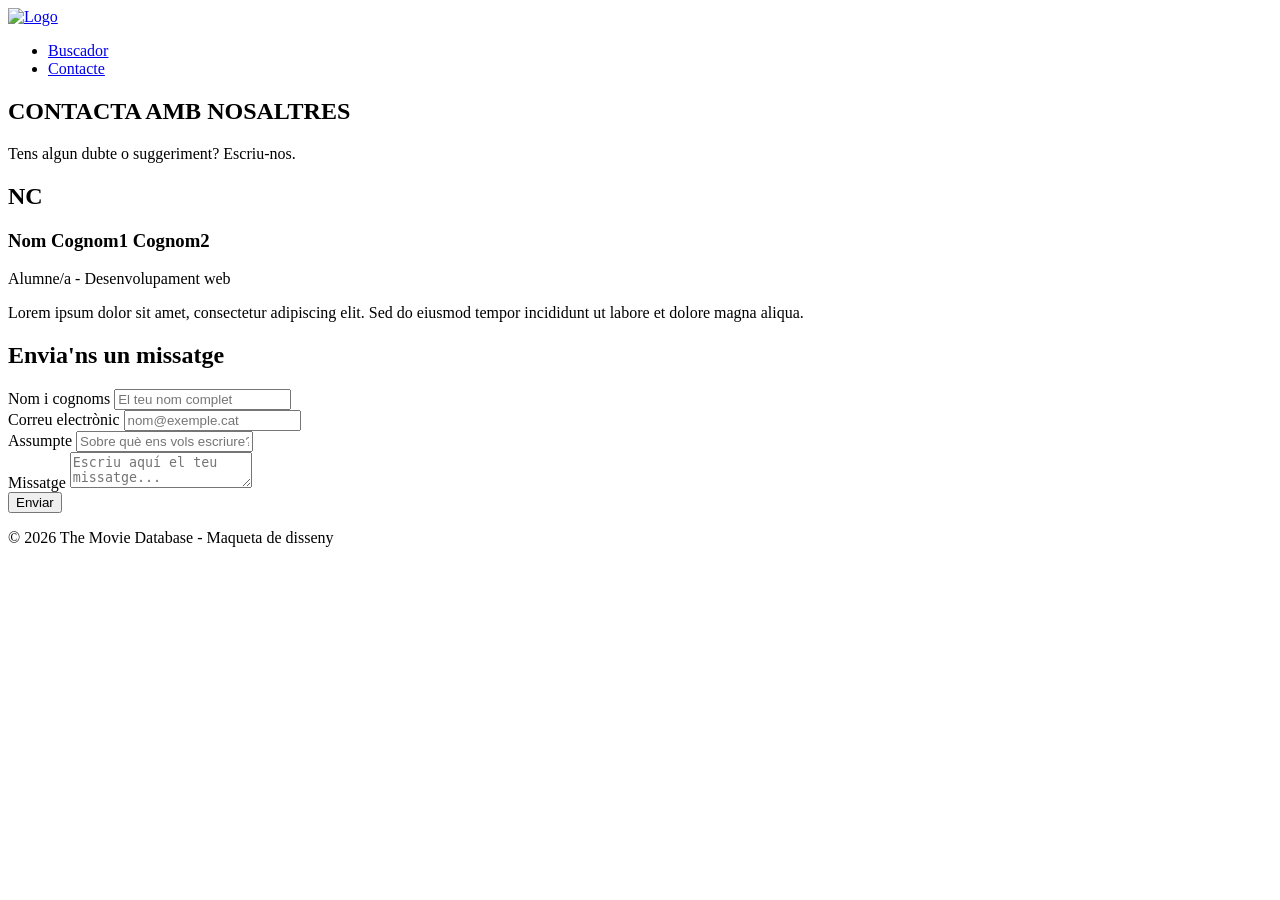
==== Activitat 2/Activitat 2.2/contacte.html @ 9b5e49f0 "He completat l'Activitat 2. No m'ha donat cap error." ====
<!doctype html>
<html lang="ca">
  <head>
    <meta charset="UTF-8" />
    <meta name="viewport" content="width=device-width, initial-scale=1.0" />
    <meta
      name="description"
      content="Contacta amb nosaltres per resoldre dubtes o enviar suggeriments sobre The Movie Database."
    />
    <link rel="icon" type="image/png" href="./favicon.png" />
    <title>TMDB - Contacte</title>
  </head>

  <body>
    <header>
      <a href="index.html">
        <img
          height="25"
          src="https://www.themoviedb.org/assets/v4/logos/v2/blue_short-8e7b30f73a4020692ccca9c88bafe5dcb6f8a62a4c6bc55cd9ba82bb2cd95f6c.svg"
          alt="Logo"
        />
      </a>

      <nav>
        <ul>
          <li><a href="index.html">Buscador</a></li>
          <li><a href="contacte.html">Contacte</a></li>
        </ul>
      </nav>
    </header>

    <main>
      <section>
        <h1>CONTACTA AMB NOSALTRES</h1>
        <p>Tens algun dubte o suggeriment? Escriu-nos.</p>
      </section>

      <section>
        <article>
          <h2>NC</h2>
          <h3>Nom Cognom1 Cognom2</h3>
          <p>Alumne/a - Desenvolupament web</p>
          <p>
            Lorem ipsum dolor sit amet, consectetur adipiscing elit. Sed do
            eiusmod tempor incididunt ut labore et dolore magna aliqua.
          </p>
        </article>

        <section>
          <h2>Envia'ns un missatge</h2>

          <form>
            <div>
              <label for="nom">Nom i cognoms</label>
              <input
                type="text"
                id="nom"
                name="nom"
                placeholder="El teu nom complet"
                required
              />
            </div>

            <div>
              <label for="correu">Correu electrònic</label>
              <input
                type="email"
                id="correu"
                name="correu"
                placeholder="nom@exemple.cat"
                required
              />
            </div>

            <div>
              <label for="assumpte">Assumpte</label>
              <input
                type="text"
                id="assumpte"
                name="assumpte"
                placeholder="Sobre què ens vols escriure?"
                required
              />
            </div>

            <div>
              <label for="missatge">Missatge</label>
              <textarea
                id="missatge"
                name="missatge"
                placeholder="Escriu aquí el teu missatge..."
                required
              ></textarea>
            </div>

            <button type="submit">Enviar</button>
          </form>
        </section>
      </section>
    </main>

    <footer>
      <p>© 2026 The Movie Database - Maqueta de disseny</p>
    </footer>
  </body>
</html>
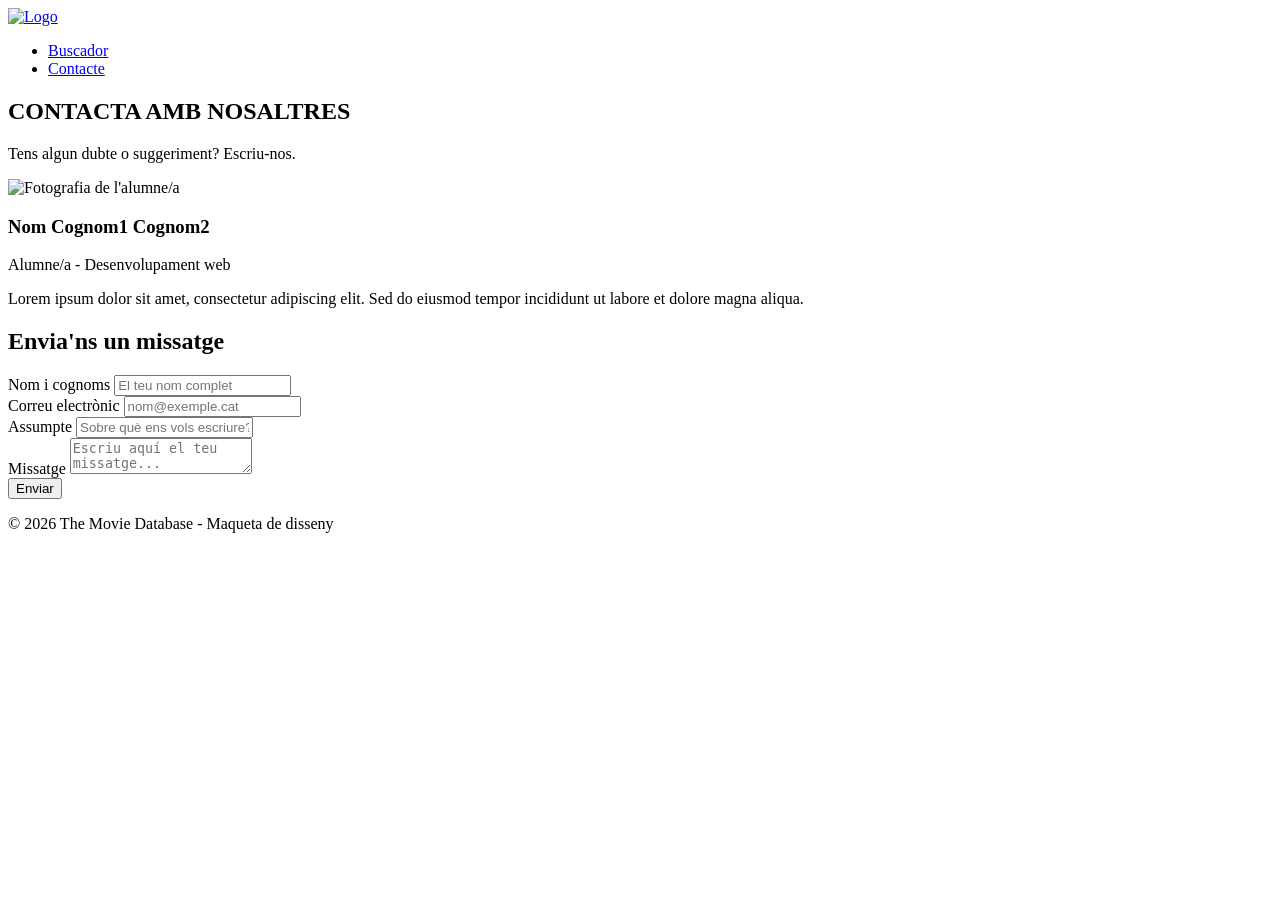
==== commit 91c8f3a7: "He completat l'Activitat 4. No m'ha donat cap error." ====
--- a/Activitat 2/Activitat 2.2/contacte.html
+++ b/Activitat 2/Activitat 2.2/contacte.html
@@ -37,7 +37,7 @@
 
       <section>
         <article>
-          <h2>NC</h2>
+          <img src="favicon2.png" alt="Fotografia de l'alumne/a" />
           <h3>Nom Cognom1 Cognom2</h3>
           <p>Alumne/a - Desenvolupament web</p>
           <p>
